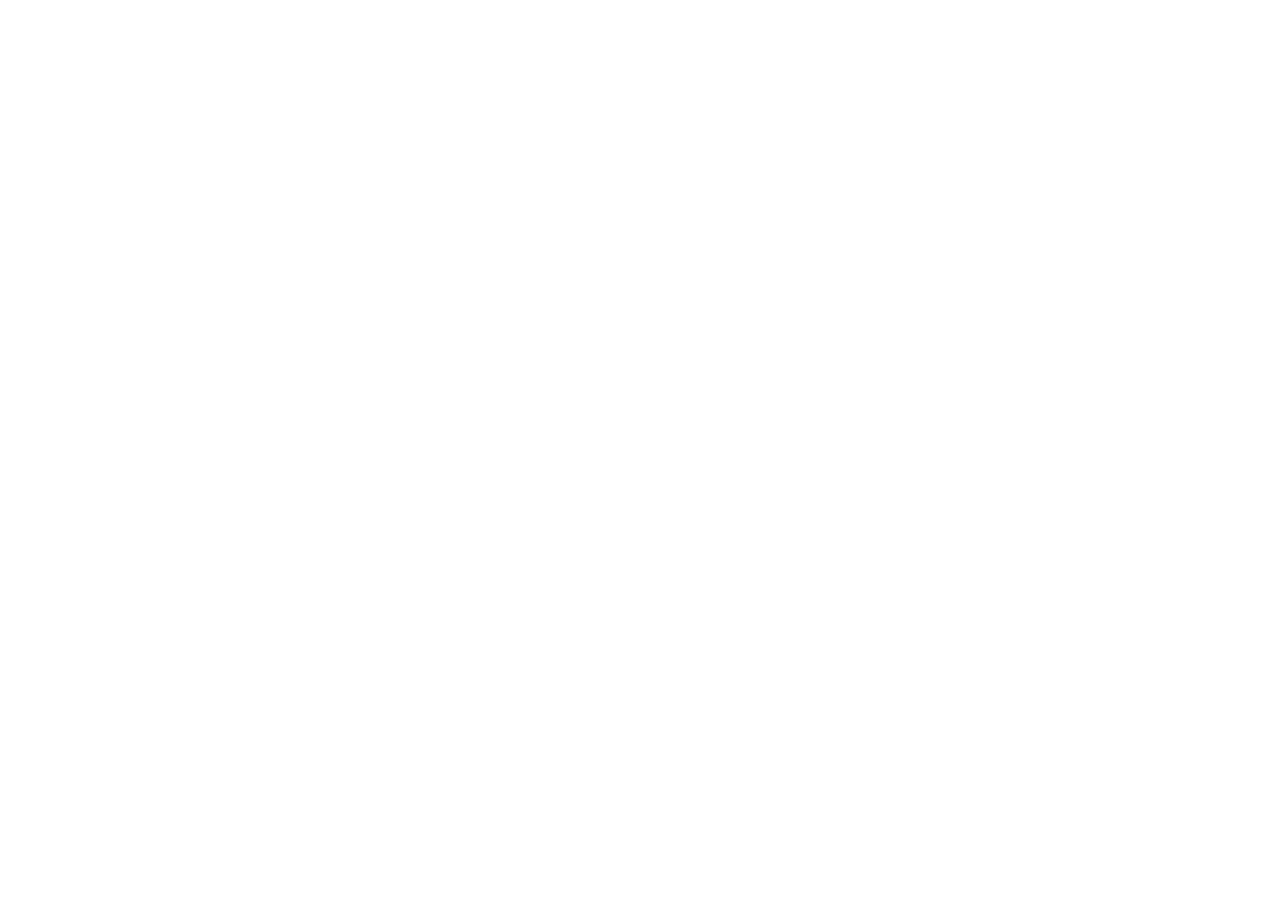
==== index.html @ e38a3f6f "making gh-pages work" ====
<!DOCTYPE html>
<html>
  <head>
    <link href="css/style.css" rel="stylesheet" type="text/css">
  </head>
  <body>
    <div id="app"></div>
    <div id="ankha"></div>
    <script src="/js/app.js" type="text/javascript"></script>
  </body>
</html>
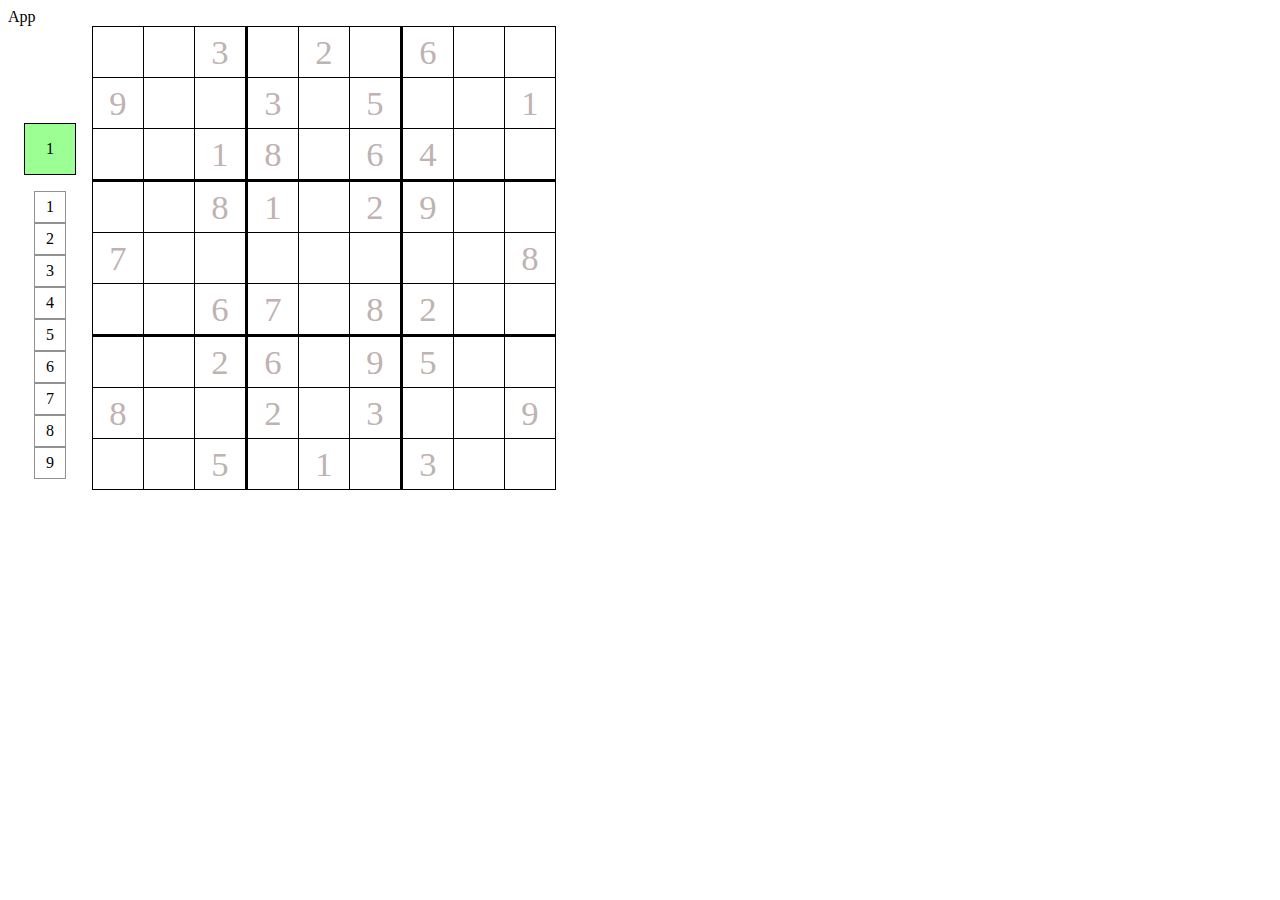
==== commit 81785526: "new process should work now" ====
--- a/css/style.css
+++ b/css/style.css
@@ -0,0 +1,119 @@
+/*
+ *Palette
+ */
+.palette {
+    display: inline-block;
+
+    -webkit-touch-callout: none;
+    -webkit-user-select: none;
+    -khtml-user-select: none;
+    -moz-user-select: none;
+    -ms-user-select: none;
+    user-select: none;
+
+    cursor: default;
+}
+.palette-col-num{
+	height: 30px;
+    width: 30px;
+    line-height: 30px;
+    border: 1px solid;
+    margin: auto;
+    vertical-align: middle;
+    text-align: center;
+    position: relative;
+    border-color: #929292;
+}
+.palette-col-num:hover {
+	background: #FFC0C0;
+}
+.palette-selected {
+	height: 50px;
+    width: 50px;
+    border: 1px solid;
+    margin: 1em;
+    vertical-align: middle;
+    text-align: center;
+    position: relative;
+    line-height: 50px;
+	background: #9BFF94;
+}
+/*
+ * Board
+ */
+.board {
+    display: inline-block;
+
+    -webkit-touch-callout: none;
+    -webkit-user-select: none;
+    -khtml-user-select: none;
+    -moz-user-select: none;
+    -ms-user-select: none;
+    user-select: none;
+
+    cursor: default;
+}
+
+.row {
+    padding: 0;
+    margin: 0;
+}
+
+.cell {
+    height: 50px;
+    width: 50px;
+    border-bottom: 1px solid;
+    border-right: 1px solid;
+    margin: 0;
+    vertical-align: middle;
+    text-align: center;
+    position: relative;
+    display: inline-block;
+}
+
+.number {
+    font-size: 26pt;
+    color: #FE5A5A;
+    line-height: 50px;
+}
+.hover {
+    font-size: 26pt;
+    color: #FFB5B5;
+    line-height: 50px;
+}
+.number.locked {
+    color: #BFB2B2;
+}
+
+.cell .id {
+	font-size: 8pt;
+	color:#C4C4C4;
+	position: absolute;
+	left:0px;
+	margin: 2px;
+}
+
+
+.row:nth-child(1) .cell {
+    border-top: 1px solid;
+}
+.row:nth-child(3) .cell {
+    border-bottom: 3px solid;
+}
+.row:nth-child(6) .cell {
+    border-bottom: 3px solid;
+}
+.cell:nth-child(1) {
+    border-left: 1px solid;
+}
+.cell:nth-child(3) {
+    border-right: 3px solid;
+}
+.cell:nth-child(6) {
+    border-right: 3px solid;
+}
+
+
+.highlighted {
+    background: #FFF7BD;
+}